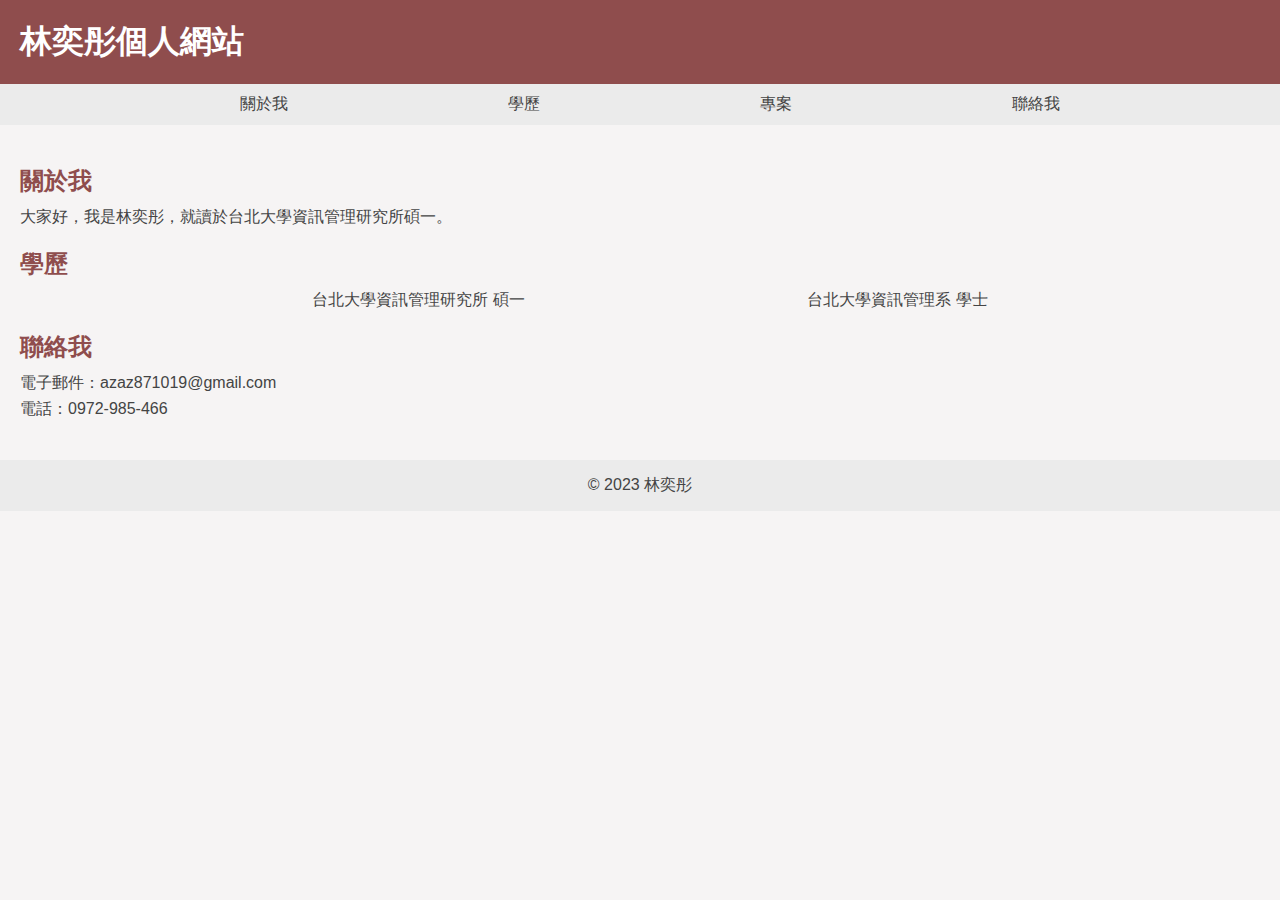
==== index.html @ a39f0e76 "Update index.html" ====
<!DOCTYPE html>
<html>
  <head>
    <title>林奕彤個人網站</title>
    <meta charset="UTF-8">
    <meta name="viewport" content="width=device-width, initial-scale=1.0">
    <style>
      body {
        margin: 0;
        padding: 0;
        font-family: Arial, sans-serif;
        background-color: #f6f4f4;
        color: #444444;
      }
      header {
        background-color: #8f4d4d;
        padding: 20px;
      }
      h1 {
        margin: 0;
        color: #ffffff;
      }
      nav {
        background-color: #ebebeb;
        padding: 10px;
      }
      ul {
        margin: 0;
        padding: 0;
        list-style-type: none;
        display: flex;
        justify-content: space-evenly;
        align-items: center;
      }
      li {
        margin: 0 10px;
      }
      a {
        color: #444444;
        text-decoration: none;
      }
      a:hover {
        text-decoration: underline;
      }
      main {
        padding: 20px;
      }
      section {
        margin-bottom: 20px;
      }
      h2 {
        color: #8f4d4d;
        margin-bottom: 10px;
      }
      ul {
        margin-left: 20px;
      }
      footer {
        background-color: #ebebeb;
        padding: 10px;
        text-align: center;
      }
      p {
        margin: 5px 0;
      }
    </style>
  </head>
  <body>
    <header>
      <h1>林奕彤個人網站</h1>
    </header>
    <nav>
      <ul>
        <li><a href="#about">關於我</a></li>
        <li><a href="#education">學歷</a></li>
        <li><a href="#projects">專案</a></li>
        <li><a href="#contact">聯絡我</a></li>
      </ul>
    </nav>
    <main>
      <section id="about">
        <h2>關於我</h2>
        <p>大家好，我是林奕彤，就讀於台北大學資訊管理研究所碩一。</p>
      </section>
      <section id="education">
        <h2>學歷</h2>
        <ul>
          <li>台北大學資訊管理研究所 碩一</li>
          <li>台北大學資訊管理系 學士</li>
        </ul>
      </section>
      <section id="contact">
        <h2>聯絡我</h2>
        <p>電子郵件：azaz871019@gmail.com</p>
        <p>電話：0972-985-466</p>
      </section>
    </main>
    <footer>
      <p>&copy; 2023 林奕彤</p>
    </footer>
  </body>
</html>
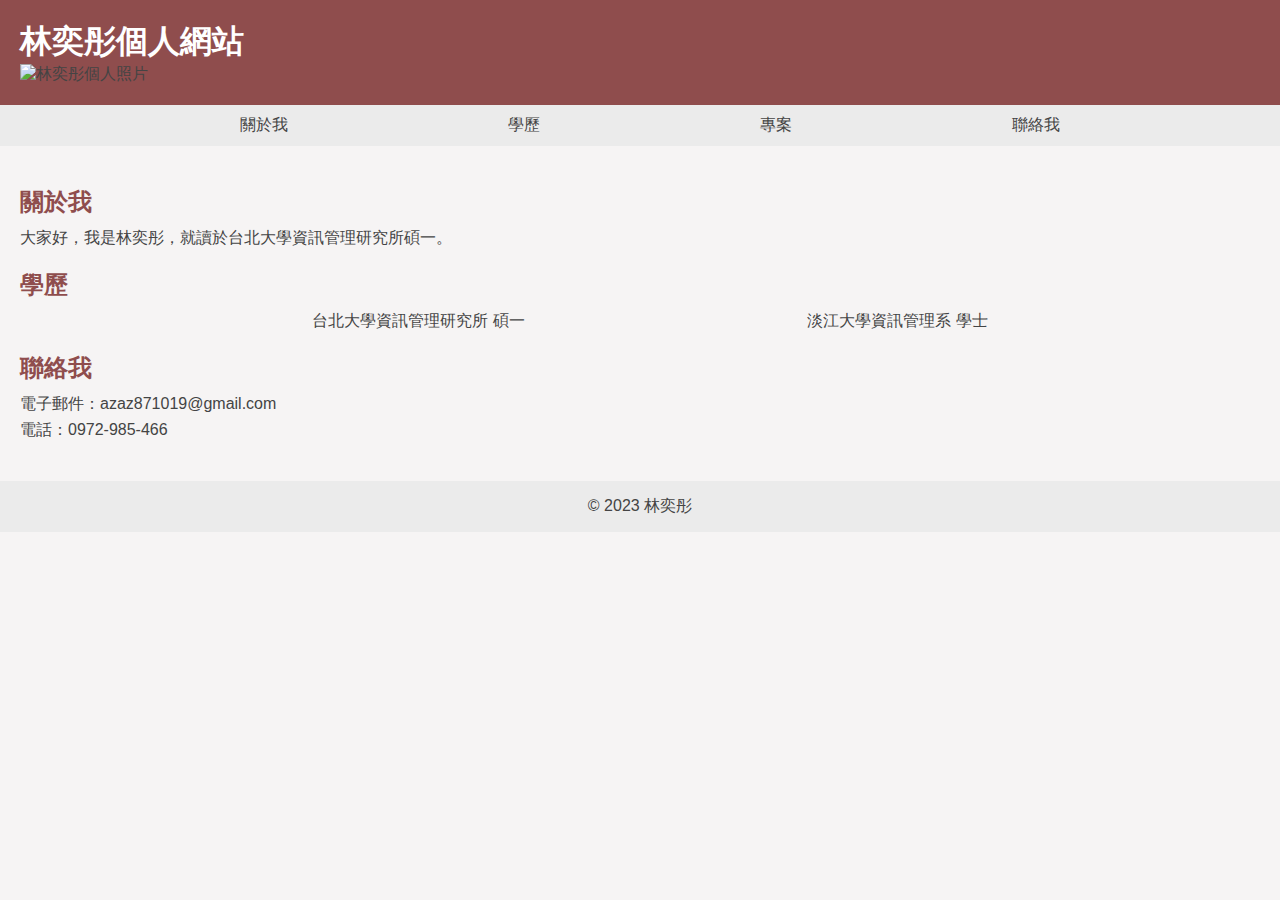
==== commit 1ecb8d05: "Update index.html" ====
--- a/index.html
+++ b/index.html
@@ -68,6 +68,7 @@
   <body>
     <header>
       <h1>林奕彤個人網站</h1>
+       <img src="IMG_4373 2.jpg" alt="林奕彤個人照片">
     </header>
     <nav>
       <ul>
@@ -86,7 +87,7 @@
         <h2>學歷</h2>
         <ul>
           <li>台北大學資訊管理研究所 碩一</li>
-          <li>台北大學資訊管理系 學士</li>
+          <li>淡江大學資訊管理系 學士</li>
         </ul>
       </section>
       <section id="contact">
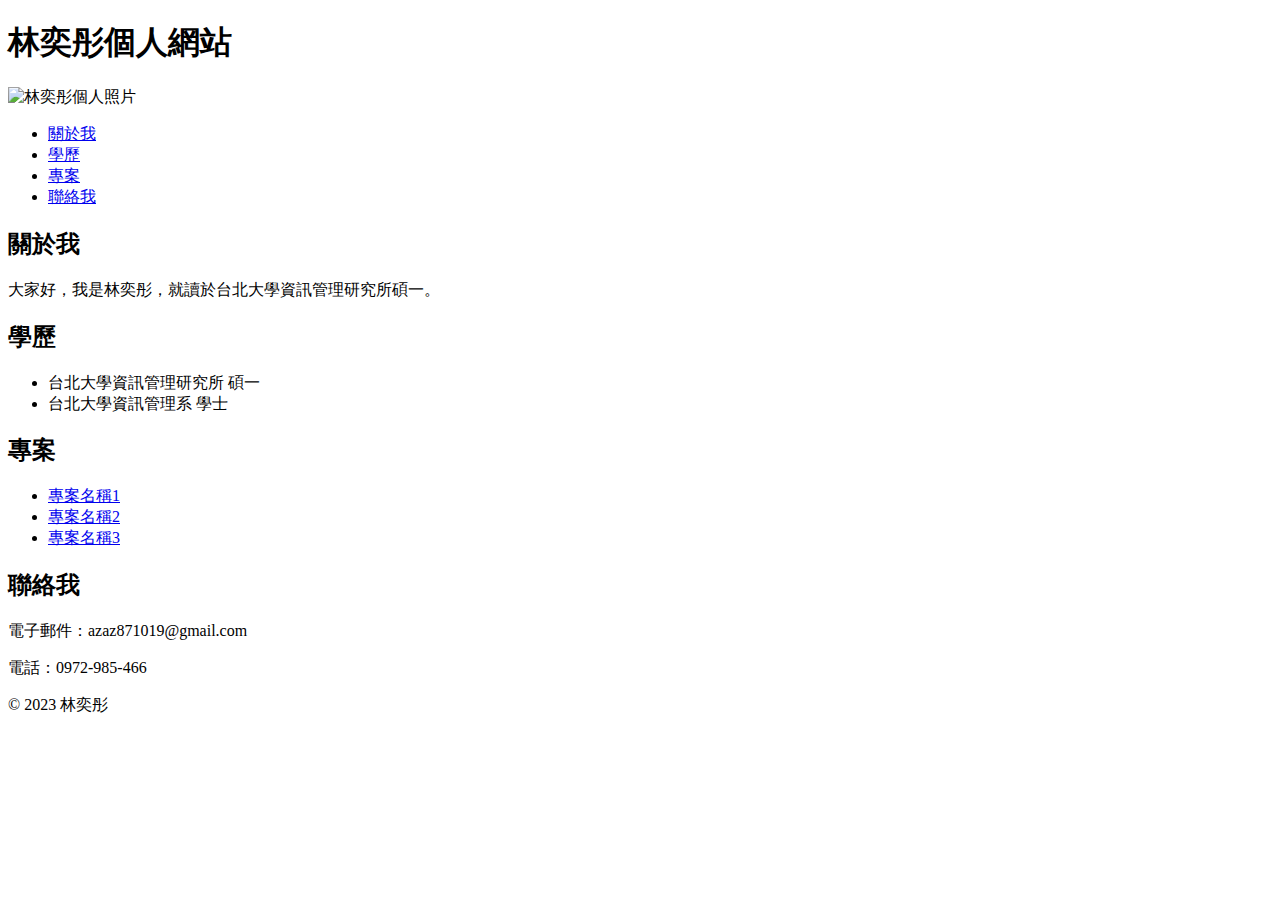
==== commit adb9db71: "Update index.html" ====
--- a/index.html
+++ b/index.html
@@ -4,71 +4,12 @@
     <title>林奕彤個人網站</title>
     <meta charset="UTF-8">
     <meta name="viewport" content="width=device-width, initial-scale=1.0">
-    <style>
-      body {
-        margin: 0;
-        padding: 0;
-        font-family: Arial, sans-serif;
-        background-color: #f6f4f4;
-        color: #444444;
-      }
-      header {
-        background-color: #8f4d4d;
-        padding: 20px;
-      }
-      h1 {
-        margin: 0;
-        color: #ffffff;
-      }
-      nav {
-        background-color: #ebebeb;
-        padding: 10px;
-      }
-      ul {
-        margin: 0;
-        padding: 0;
-        list-style-type: none;
-        display: flex;
-        justify-content: space-evenly;
-        align-items: center;
-      }
-      li {
-        margin: 0 10px;
-      }
-      a {
-        color: #444444;
-        text-decoration: none;
-      }
-      a:hover {
-        text-decoration: underline;
-      }
-      main {
-        padding: 20px;
-      }
-      section {
-        margin-bottom: 20px;
-      }
-      h2 {
-        color: #8f4d4d;
-        margin-bottom: 10px;
-      }
-      ul {
-        margin-left: 20px;
-      }
-      footer {
-        background-color: #ebebeb;
-        padding: 10px;
-        text-align: center;
-      }
-      p {
-        margin: 5px 0;
-      }
-    </style>
+    <link rel="stylesheet" href="style.css">
   </head>
   <body>
     <header>
       <h1>林奕彤個人網站</h1>
-       <img src="IMG_4373 2.jpg" alt="林奕彤個人照片">
+      <img src="profile_pic.jpg" alt="林奕彤個人照片">
     </header>
     <nav>
       <ul>
@@ -87,7 +28,15 @@
         <h2>學歷</h2>
         <ul>
           <li>台北大學資訊管理研究所 碩一</li>
-          <li>淡江大學資訊管理系 學士</li>
+          <li>台北大學資訊管理系 學士</li>
+        </ul>
+      </section>
+      <section id="projects">
+        <h2>專案</h2>
+        <ul>
+          <li><a href="#">專案名稱1</a></li>
+          <li><a href="#">專案名稱2</a></li>
+          <li><a href="#">專案名稱3</a></li>
         </ul>
       </section>
       <section id="contact">
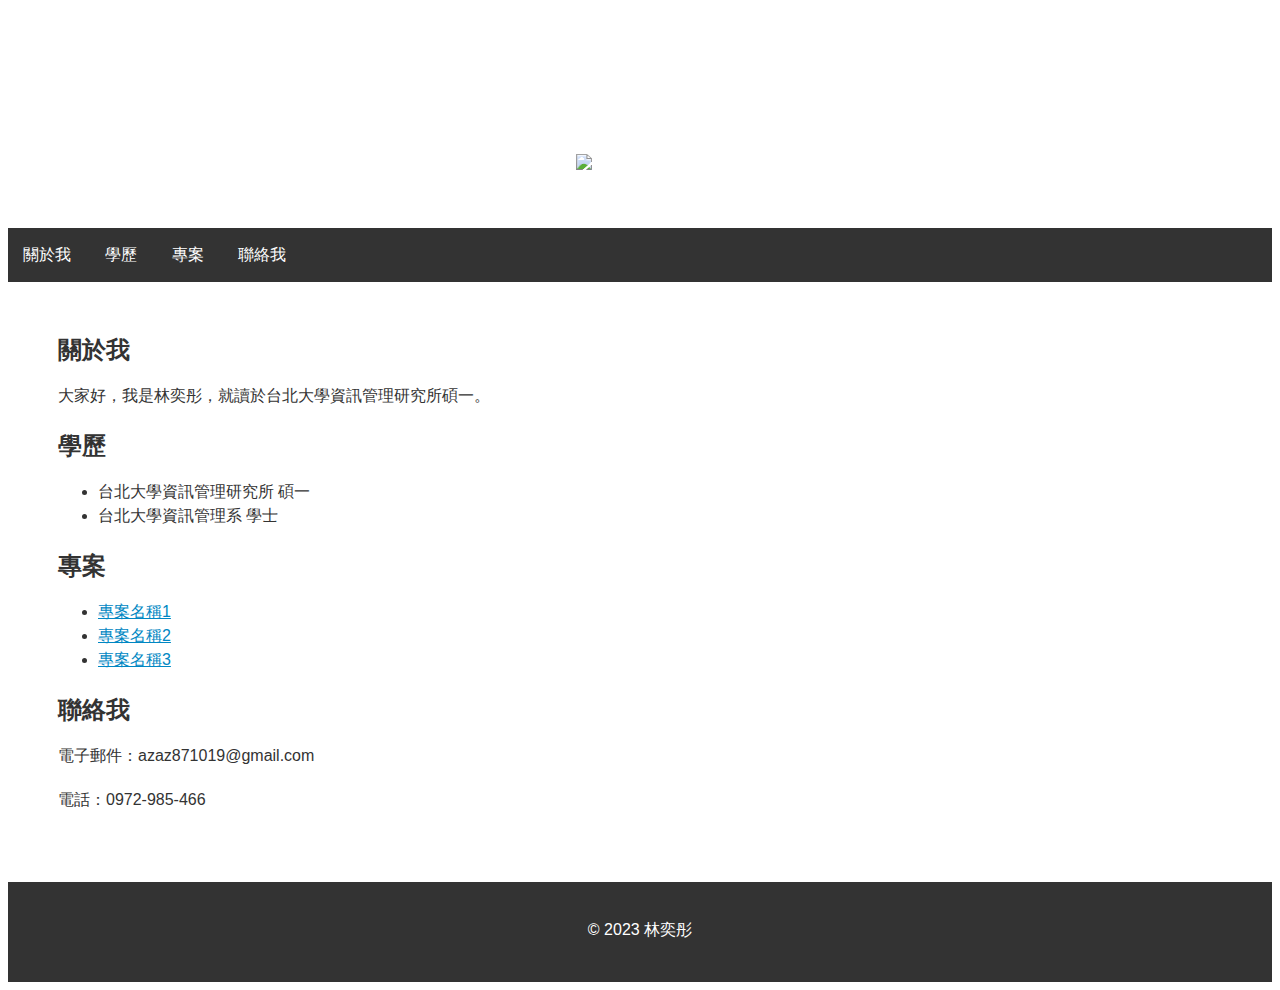
==== commit 0764522c: "Update index.html" ====
--- a/index.html
+++ b/index.html
@@ -9,7 +9,7 @@
   <body>
     <header>
       <h1>林奕彤個人網站</h1>
-      <img src="profile_pic.jpg" alt="林奕彤個人照片">
+      <img src="IMG_4373 2.jpg" alt="林奕彤個人照片">
     </header>
     <nav>
       <ul>
--- a/style.css
+++ b/style.css
@@ -0,0 +1,93 @@
+/* 設定全域字體 */
+body {
+  font-family: 'Segoe UI', sans-serif;
+  font-size: 16px;
+  line-height: 1.5;
+  color: #333;
+}
+
+/* 設定標題字體 */
+h1, h2, h3, h4, h5, h6 {
+  font-family: 'Muli', sans-serif;
+  font-weight: bold;
+  margin: 0;
+  padding: 0;
+}
+
+/* 設定連結顏色 */
+a {
+  color: #0087C3;
+}
+
+/* 設定連結hover效果 */
+a:hover {
+  color: #005E8C;
+}
+
+/* 設定導覽列 */
+nav {
+  background-color: #333;
+  color: #fff;
+}
+
+nav ul {
+  list-style: none;
+  margin: 0;
+  padding: 0;
+}
+
+nav li {
+  display: inline-block;
+}
+
+nav a {
+  display: block;
+  padding: 15px;
+  color: #fff;
+  text-decoration: none;
+}
+
+nav a:hover {
+  background-color: #666;
+}
+
+/* 設定標題區塊 */
+header {
+  background-image: url('header-bg.jpg');
+  background-size: cover;
+  padding: 50px;
+  text-align: center;
+  color: #fff;
+}
+
+header h1 {
+  font-size: 4rem;
+}
+
+header p {
+  font-size: 1.5rem;
+  margin-top: 20px;
+}
+
+/* 設定主要內容區塊 */
+main {
+  padding: 50px;
+}
+
+/* 設定段落 */
+p {
+  margin-bottom: 20px;
+}
+
+/* 設定列表 */
+ul {
+  margin-bottom: 20px;
+}
+
+/* 設定頁腳 */
+footer {
+  background-color: #333;
+  color: #fff;
+  text-align: center;
+  padding: 20px;
+}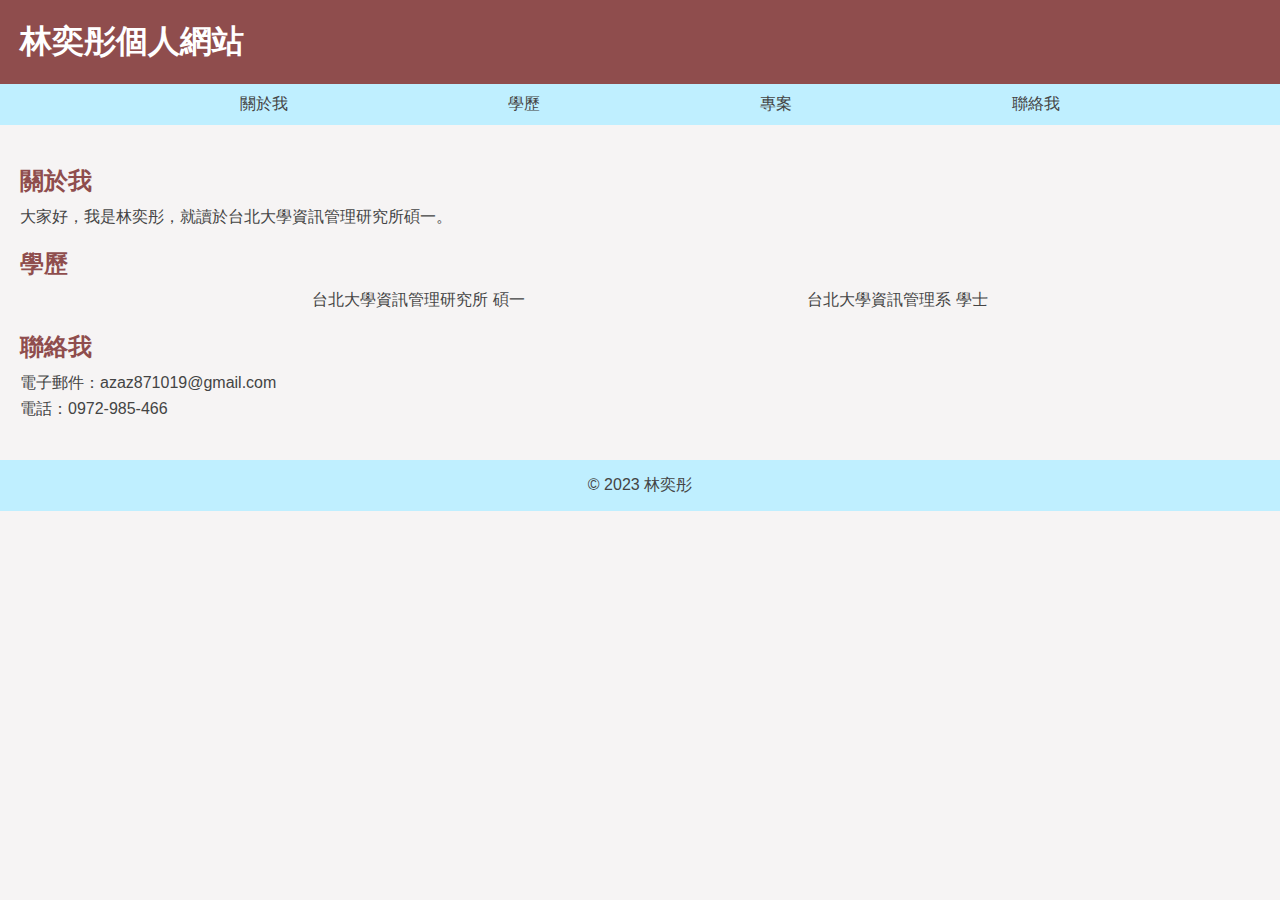
==== commit 8c148612: "Update index.html" ====
--- a/index.html
+++ b/index.html
@@ -4,12 +4,83 @@
     <title>林奕彤個人網站</title>
     <meta charset="UTF-8">
     <meta name="viewport" content="width=device-width, initial-scale=1.0">
-    <link rel="stylesheet" href="style.css">
+    <style>
+      body {
+  margin: 0;
+  padding: 0;
+  font-family: Arial, sans-serif;
+  background-color: #f6f4f4;
+  color: #444444;
+}
+
+header {
+  background-color: #8f4d4d;
+  padding: 20px;
+}
+
+h1 {
+  margin: 0;
+  color: #ffffff;
+}
+
+nav {
+  background-color: #BFEFFF;
+  padding: 10px;
+}
+
+ul {
+  margin: 0;
+  padding: 0;
+  list-style-type: none;
+  display: flex;
+  justify-content: space-evenly;
+  align-items: center;
+}
+
+li {
+  margin: 0 10px;
+}
+
+a {
+  color: #444444;
+  text-decoration: none;
+}
+
+a:hover {
+  text-decoration: underline;
+}
+
+main {
+  padding: 20px;
+}
+
+section {
+  margin-bottom: 20px;
+}
+
+h2 {
+  color: #8f4d4d;
+  margin-bottom: 10px;
+}
+
+ul {
+  margin-left: 20px;
+}
+
+footer {
+  background-color: #BFEFFF;
+  padding: 10px;
+  text-align: center;
+}
+
+p {
+  margin: 5px 0;
+}
+    </style>
   </head>
   <body>
     <header>
       <h1>林奕彤個人網站</h1>
-      <img src="IMG_4373 2.jpg" alt="林奕彤個人照片">
     </header>
     <nav>
       <ul>
@@ -31,14 +102,6 @@
           <li>台北大學資訊管理系 學士</li>
         </ul>
       </section>
-      <section id="projects">
-        <h2>專案</h2>
-        <ul>
-          <li><a href="#">專案名稱1</a></li>
-          <li><a href="#">專案名稱2</a></li>
-          <li><a href="#">專案名稱3</a></li>
-        </ul>
-      </section>
       <section id="contact">
         <h2>聯絡我</h2>
         <p>電子郵件：azaz871019@gmail.com</p>
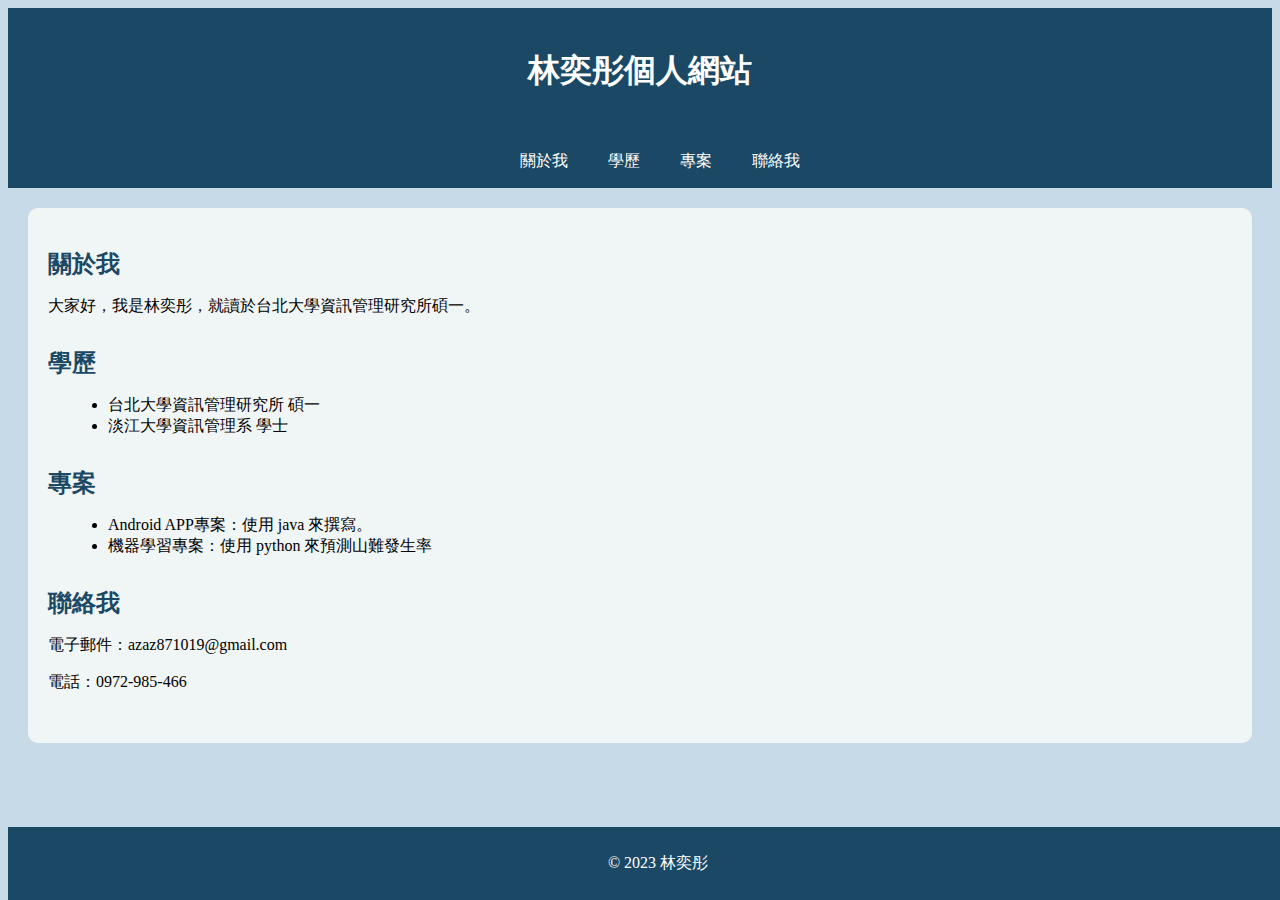
==== commit 4da92e31: "Update index.html" ====
--- a/index.html
+++ b/index.html
@@ -1,3 +1,5 @@
+
+
 <!DOCTYPE html>
 <html>
   <head>
@@ -6,76 +8,60 @@
     <meta name="viewport" content="width=device-width, initial-scale=1.0">
     <style>
       body {
-  margin: 0;
-  padding: 0;
-  font-family: Arial, sans-serif;
-  background-color: #f6f4f4;
-  color: #444444;
-}
-
-header {
-  background-color: #8f4d4d;
-  padding: 20px;
-}
-
-h1 {
-  margin: 0;
-  color: #ffffff;
-}
-
-nav {
-  background-color: #BFEFFF;
-  padding: 10px;
-}
-
-ul {
-  margin: 0;
-  padding: 0;
-  list-style-type: none;
-  display: flex;
-  justify-content: space-evenly;
-  align-items: center;
-}
-
-li {
-  margin: 0 10px;
-}
-
-a {
-  color: #444444;
-  text-decoration: none;
-}
-
-a:hover {
-  text-decoration: underline;
-}
-
-main {
-  padding: 20px;
-}
-
-section {
-  margin-bottom: 20px;
-}
-
-h2 {
-  color: #8f4d4d;
-  margin-bottom: 10px;
-}
-
-ul {
-  margin-left: 20px;
-}
-
-footer {
-  background-color: #BFEFFF;
-  padding: 10px;
-  text-align: center;
-}
-
-p {
-  margin: 5px 0;
-}
+        background-color: #c6dae8;
+      }
+      header {
+        background-color: #1b4965;
+        color: white;
+        padding: 20px;
+        text-align: center;
+      }
+      nav {
+        background-color: #1b4965;
+        color: white;
+        display: flex;
+        justify-content: center;
+        align-items: center;
+      }
+      nav ul {
+        list-style: none;
+        display: flex;
+        gap: 20px;
+      }
+      nav ul li a {
+        color: white;
+        text-decoration: none;
+        padding: 10px;
+      }
+      nav ul li a:hover {
+        background-color: #8db9e2;
+        border-radius: 5px;
+      }
+      main {
+        padding: 20px;
+        margin: 20px;
+        background-color: #f0f5f5;
+        border-radius: 10px;
+      }
+      section {
+        margin-bottom: 30px;
+      }
+      section h2 {
+        color: #1b4965;
+        margin-bottom: 10px;
+      }
+      section ul {
+        margin-left: 20px;
+      }
+      footer {
+        background-color: #1b4965;
+        color: white;
+        text-align: center;
+        padding: 10px;
+        position: absolute;
+        bottom: 0;
+        width: 100%;
+      }
     </style>
   </head>
   <body>
@@ -99,7 +85,14 @@
         <h2>學歷</h2>
         <ul>
           <li>台北大學資訊管理研究所 碩一</li>
-          <li>台北大學資訊管理系 學士</li>
+          <li>淡江大學資訊管理系 學士</li>
+        </ul>
+      </section>
+      <section id="projects">
+        <h2>專案</h2>
+        <ul>
+          <li>Android APP專案：使用 java 來撰寫。</li>
+          <li>機器學習專案：使用 python 來預測山難發生率</li>
         </ul>
       </section>
       <section id="contact">
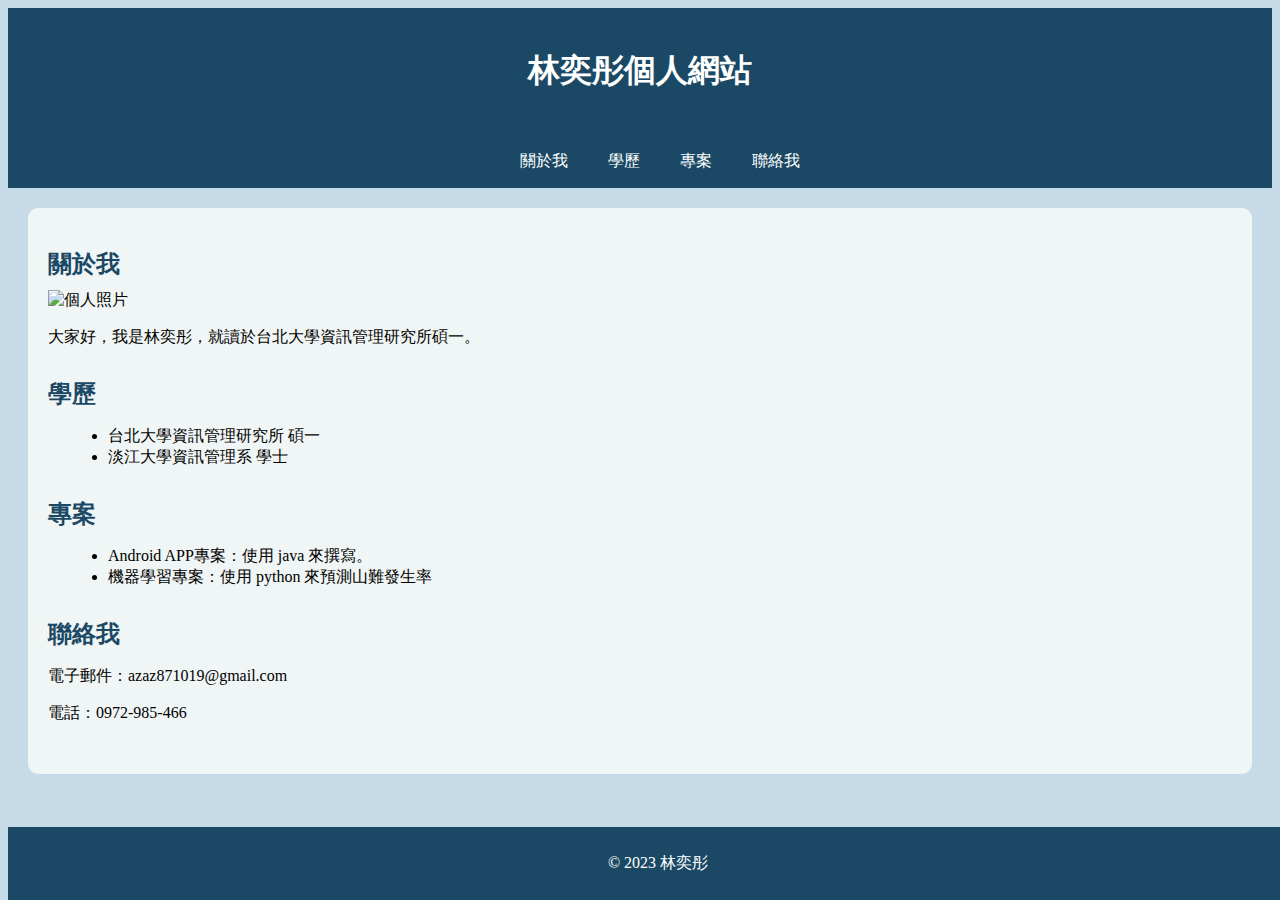
==== commit 815d3cc4: "Update index.html" ====
--- a/index.html
+++ b/index.html
@@ -79,6 +79,7 @@
     <main>
       <section id="about">
         <h2>關於我</h2>
+        <img src="IMG_4373 2.jpg" alt="個人照片">
         <p>大家好，我是林奕彤，就讀於台北大學資訊管理研究所碩一。</p>
       </section>
       <section id="education">
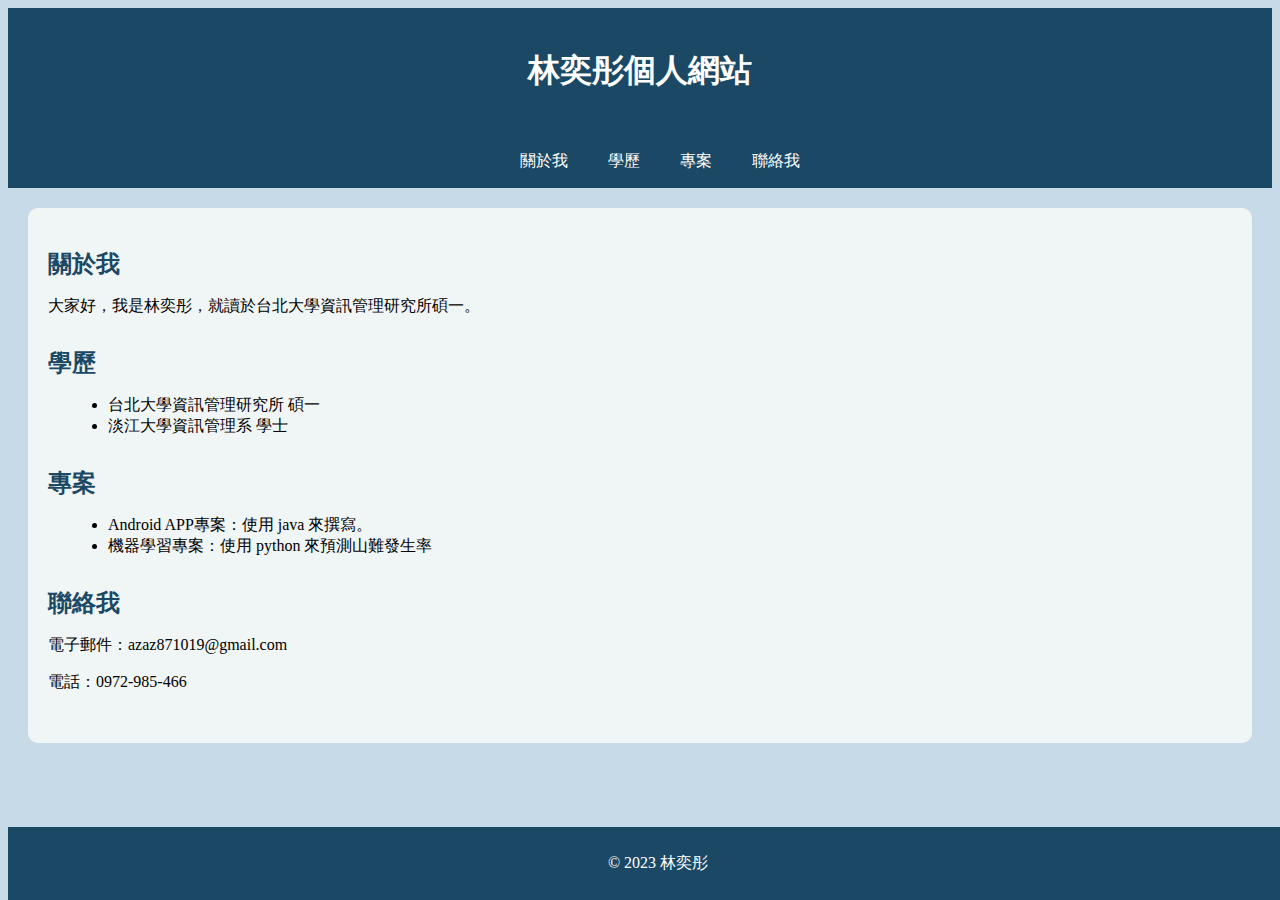
==== commit 1aebeb42: "Update index.html" ====
--- a/index.html
+++ b/index.html
@@ -79,7 +79,7 @@
     <main>
       <section id="about">
         <h2>關於我</h2>
-        <img src="IMG_4373 2.jpg" alt="個人照片">
+       
         <p>大家好，我是林奕彤，就讀於台北大學資訊管理研究所碩一。</p>
       </section>
       <section id="education">
